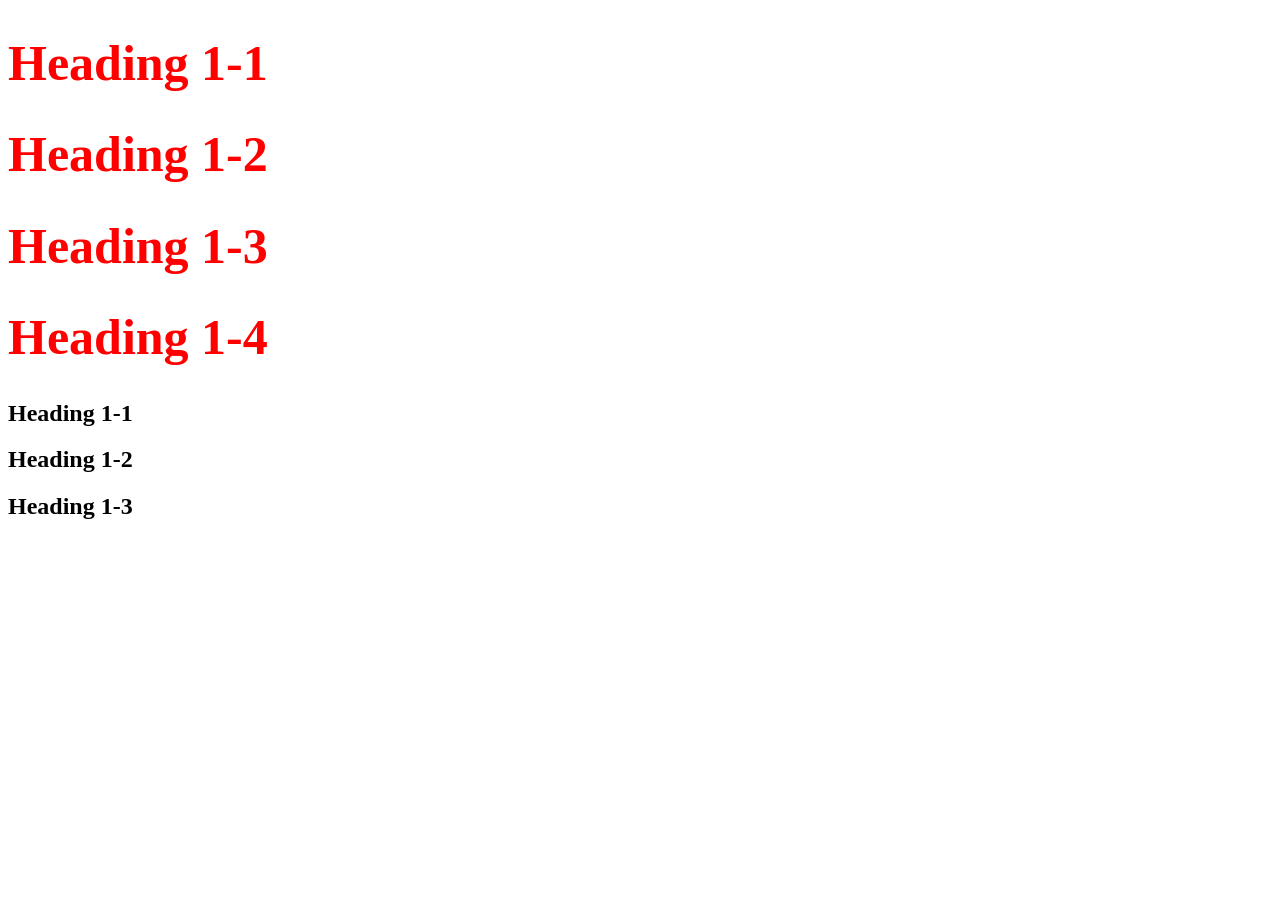
==== styletest.html @ 77e7d482 "Create styletest.html" ====
<!DOCTYPE html>
<html>
<head>
	<title>Styles</title>
	<style type="text/css">
		h1{
			font-size: 50px; color: red;
		}
	</style>
</head>
<body>
	<h1>Heading 1-1</h1>
	<h1>Heading 1-2</h1>
	<h1>Heading 1-3</h1>
	<h1>Heading 1-4</h1>
	<h2>Heading 1-1</h2>
	<h2>Heading 1-2</h2>
	<h2>Heading 1-3</h2>


</body>
</html>
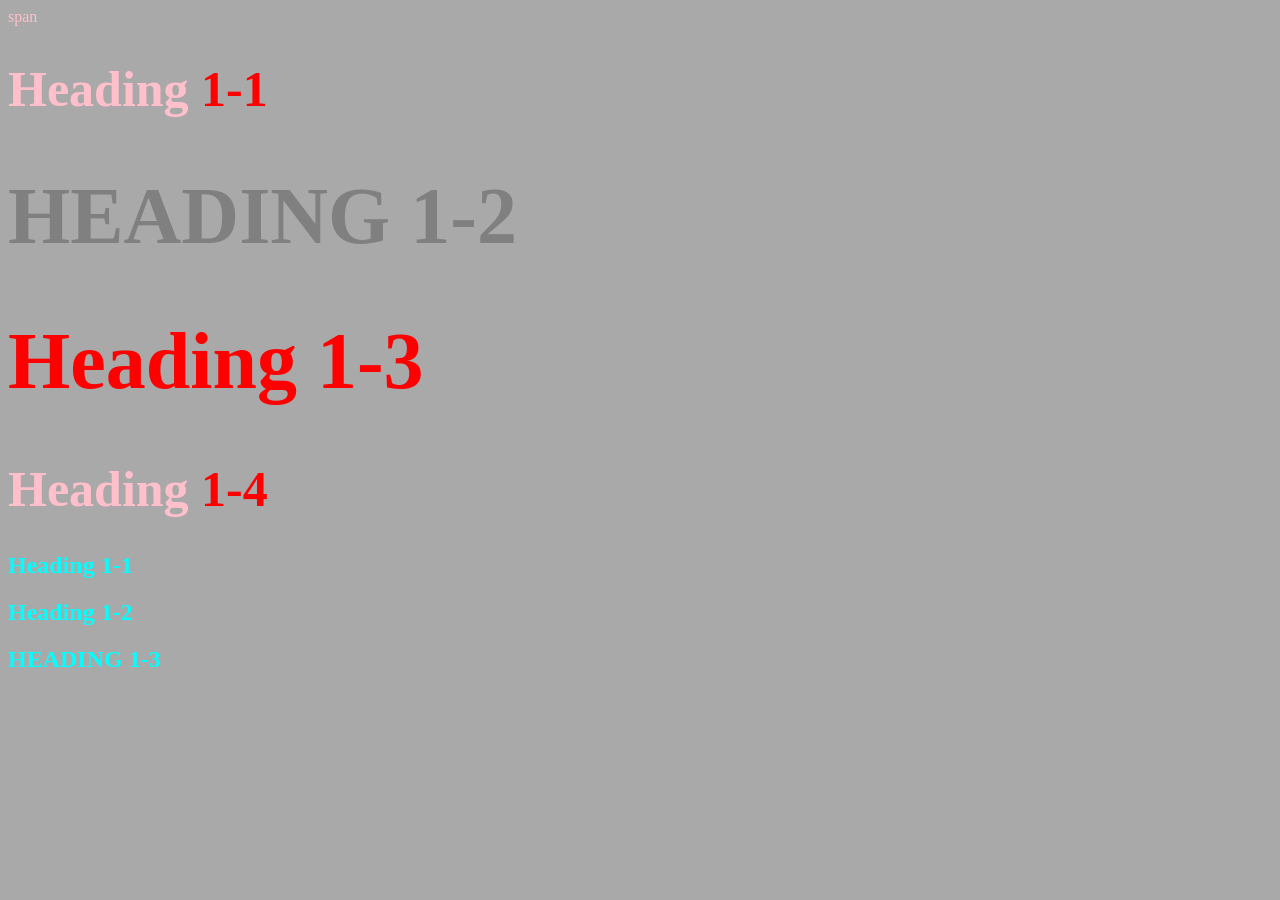
==== commit b6b507bf: "added a backround color" ====
--- a/styletest.html
+++ b/styletest.html
@@ -2,20 +2,17 @@
 <html>
 <head>
 	<title>Styles</title>
-	<style type="text/css">
-		h1{
-			font-size: 50px; color: red;
-		}
-	</style>
+<link rel="stylesheet" type="text/css" href="css/stylefont.css">
 </head>
 <body>
-	<h1>Heading 1-1</h1>
-	<h1>Heading 1-2</h1>
-	<h1>Heading 1-3</h1>
-	<h1>Heading 1-4</h1>
+	<span>span</span>
+	<h1><span>Heading</span> 1-1</h1>
+	<h1 class="big Uppercase">Heading 1-2</h1>
+	<h1 class="big">Heading 1-3</h1>
+	<h1><span>Heading</span> 1-4</h1>
 	<h2>Heading 1-1</h2>
 	<h2>Heading 1-2</h2>
-	<h2>Heading 1-3</h2>
+	<h2 class="Uppercase">Heading 1-3</h2>
 
 
 </body>
--- a/css/stylefont.css
+++ b/css/stylefont.css
@@ -0,0 +1,28 @@
+body{
+	background-color: darkgrey;
+}
+
+h1{
+font-size: 50px;
+color:red;
+}
+
+h2{
+font-size: 40px:;
+color:aqua;
+}
+
+.big{
+font-size:80px;
+}
+
+.Uppercase{
+text-transform: uppercase;
+}
+
+.big.Uppercase{
+color:grey;
+}
+span{
+	color:pink;
+}	
